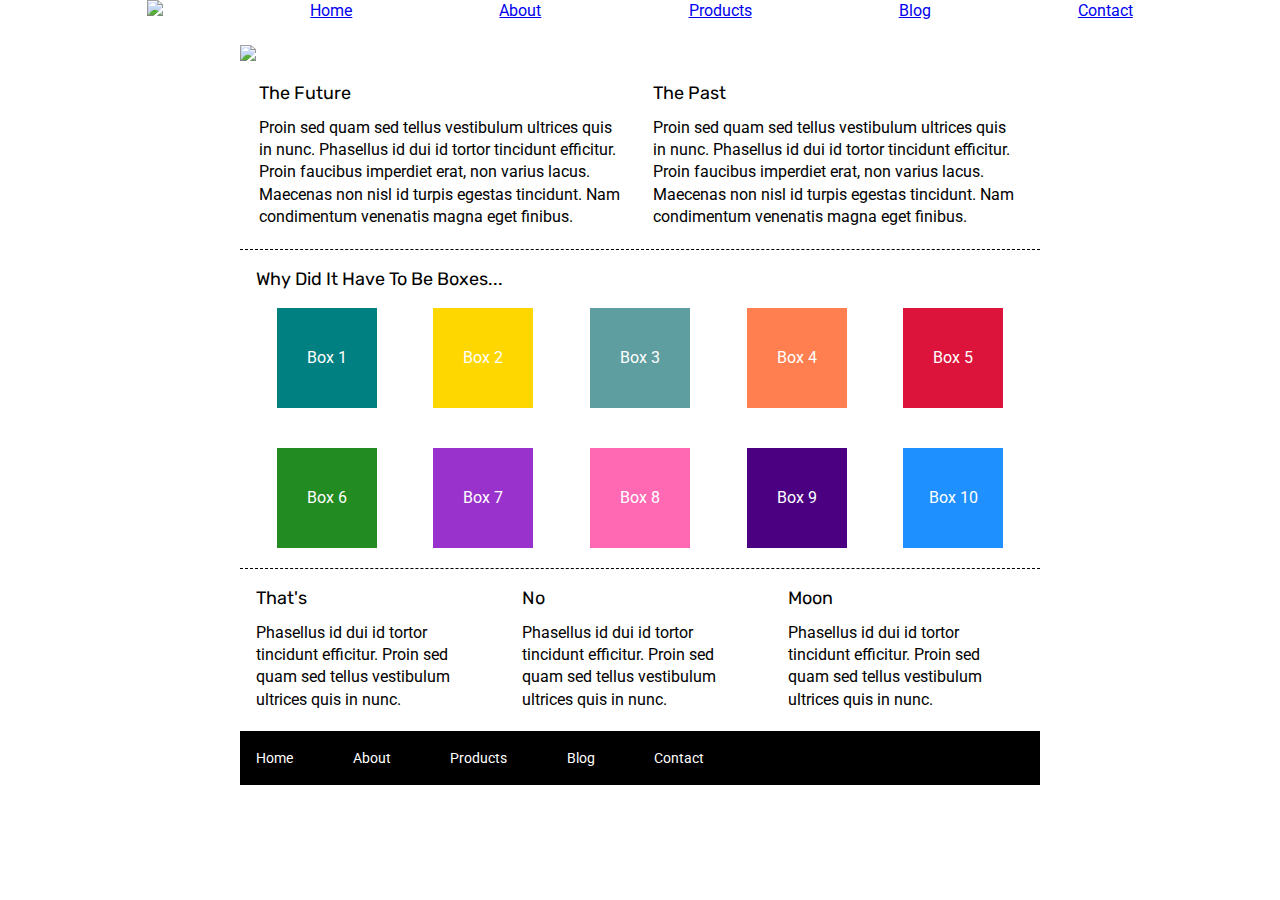
==== index.html @ 7f6af364 "Home page fixed. Extra style sheet renamed." ====
<!doctype html>

<html lang="en">
<head>
  <meta charset="utf-8">

  <title>Sprint Challenge - Home</title>

  <link href="https://fonts.googleapis.com/css?family=Roboto|Rubik" rel="stylesheet">
  <link rel="stylesheet" href="css/index.css">

</head>

<body>
    <header>
        
        <nav>
            <div><img src = "assets/lambda-black.png"></div>
            <div><a href = "#">Home</a></div>
            <div><a href = "about.html">About</a></div>
            <div><a href = "#">Products</a></div>
            <div><a href = "#">Blog</a></div>
            <div><a href = "#">Contact</a></div>
        </nav>
    </header>
    
    <div class="container">
        <img src = "./assets/jumbo.jpg">
        <section class="top-content">
            <div class="text-container">
                <h2>The Future</h2>
                <p>Proin sed quam sed tellus vestibulum ultrices quis in nunc. Phasellus id dui id tortor tincidunt efficitur. Proin faucibus imperdiet erat, non varius lacus. Maecenas non nisl id turpis egestas tincidunt. Nam condimentum venenatis magna eget finibus.</p>
            </div>
            <div class="text-container">
                <h2>The Past</h2>
                <p>Proin sed quam sed tellus vestibulum ultrices quis in nunc. Phasellus id dui id tortor tincidunt efficitur. Proin faucibus imperdiet erat, non varius lacus. Maecenas non nisl id turpis egestas tincidunt. Nam condimentum venenatis magna eget finibus.</p>
            </div>
        </section>
        
        <section class="middle-content">
        
            <h2>Why Did It Have To Be Boxes...</h2>
            
            <div class="boxes">
                <div id = "box1" class="box">Box 1</div>
                <div id = "box2" class="box">Box 2</div>
                <div id = "box3" class="box">Box 3</div>
                <div id = "box4" class="box">Box 4</div>
                <div id = "box5" class="box">Box 5</div>
                <div id = "box6" class="box">Box 6</div>
                <div id = "box7" class="box">Box 7</div>
                <div id = "box8" class="box">Box 8</div>
                <div id = "box9" class="box">Box 9</div>
                <div id = "box10" class="box">Box 10</div>
            </div>
        
        </section>

        <section class="bottom-content">

            <div class="text-container">
                <h2>That's</h2>
                <p>Phasellus id dui id tortor tincidunt efficitur. Proin sed quam sed tellus vestibulum ultrices quis in nunc.</p>
            </div>
            <div class="text-container">
                <h2>No</h2>
                <p>Phasellus id dui id tortor tincidunt efficitur. Proin sed quam sed tellus vestibulum ultrices quis in nunc.</p>
            </div>
            <div class="text-container">
                <h2>Moon</h2>
                <p>Phasellus id dui id tortor tincidunt efficitur. Proin sed quam sed tellus vestibulum ultrices quis in nunc.</p>
            </div>

        </section>
        
        <footer>
            <nav>
                <a href="#">Home</a>
                <a href="#">About</a>
                <a href="#">Products</a>
                <a href="#">Blog</a>
                <a href="#">Contact</a>
            </nav>
        </footer>
    </div><!-- container -->        
</body>
</html>
---- css/index.css ----
/* http://meyerweb.com/eric/tools/css/reset/ 
   v2.0 | 20110126
   License: none (public domain)
*/

html, body, div, span, applet, object, iframe,
h1, h2, h3, h4, h5, h6, p, blockquote, pre,
a, abbr, acronym, address, big, cite, code,
del, dfn, em, img, ins, kbd, q, s, samp,
small, strike, strong, sub, sup, tt, var,
b, u, i, center,
dl, dt, dd, ol, ul, li,
fieldset, form, label, legend,
table, caption, tbody, tfoot, thead, tr, th, td,
article, aside, canvas, details, embed, 
figure, figcaption, footer, header, hgroup, 
menu, nav, output, ruby, section, summary,
time, mark, audio, video {
	margin: 0;
	padding: 0;
	border: 0;
	font-size: 100%;
	font: inherit;
	vertical-align: baseline;
}
/* HTML5 display-role reset for older browsers */
article, aside, details, figcaption, figure, 
footer, header, hgroup, menu, nav, section {
	display: block;
}
body {
	line-height: 1;
}
ol, ul {
	list-style: none;
}
blockquote, q {
	quotes: none;
}
blockquote:before, blockquote:after,
q:before, q:after {
	content: '';
	content: none;
}
table {
	border-collapse: collapse;
	border-spacing: 0;
}

* {
    box-sizing: border-box;
}

html, body {
    height: 100%;
    font-family: 'Roboto', sans-serif;
}

h1, h2, h3, h4, h5 {
    font-size: 18px;
    margin-bottom: 15px;
    font-family: 'Rubik', sans-serif;
}

p {
    line-height: 1.4;
}

nav {
    display: flex;
    justify-content: space-evenly;
    align-items: flex-end;
    margin-bottom: 2%;
    text-decoration: none;
}

nav div {
    text-decoration: none;
}
.container {
    width: 800px;
    margin: 0 auto;
}

.top-content {
    display: flex;
    flex-wrap: wrap;
    justify-content: space-evenly;
    margin-bottom: 20px;
    border-bottom: 1px dashed black;
    margin-top: 20px;
}

.top-content .text-container {
    width: 48%;
    padding: 0 1%;
    padding-bottom: 20px;  
}

.middle-content {
    margin-bottom: 20px;
    border-bottom: 1px dashed black;
}

.middle-content h2 {
    padding: 0 2%;
    margin-bottom: 0;
}

.middle-content .boxes {
    display: flex;
    flex-wrap: wrap;
    justify-content: space-evenly;
}

#box1 {
    background:teal;
}

#box2 {
    background:gold;
}

#box3 {
    background:cadetblue;
}

#box4 {
    background:coral;
}

#box5 {
    background:crimson;
}

#box6 {
    background:forestgreen;
}

#box7 {
    background:darkorchid;
}

#box8 {
    background:hotpink;
}

#box9 {
    background:indigo;
}

#box10 {
    background:dodgerblue;
}

.middle-content .boxes .box {
    width: 12.5%;
    height: 100px;
    /* background: black; */
    margin: 20px 2.5%;
    color: white;
    display: flex;
    align-items: center;
    justify-content: center;
}

.bottom-content {
    display: flex;
    margin: 0 2% 20px;
    justify-content: space-around;
}

.bottom-content .text-container {
    padding-right: 4%;
}

.bottom-content .text-container:last-child {
    padding-right: 0;
}

footer {
    width: 100%;
    background: black;
}

footer nav {
    width: 60%;
    display: flex;
    justify-content: space-between;
    align-items: center;
    padding: 20px 2%;
    font-size: 14px;
}

footer nav a {
    color: white;
    text-decoration: none;
}
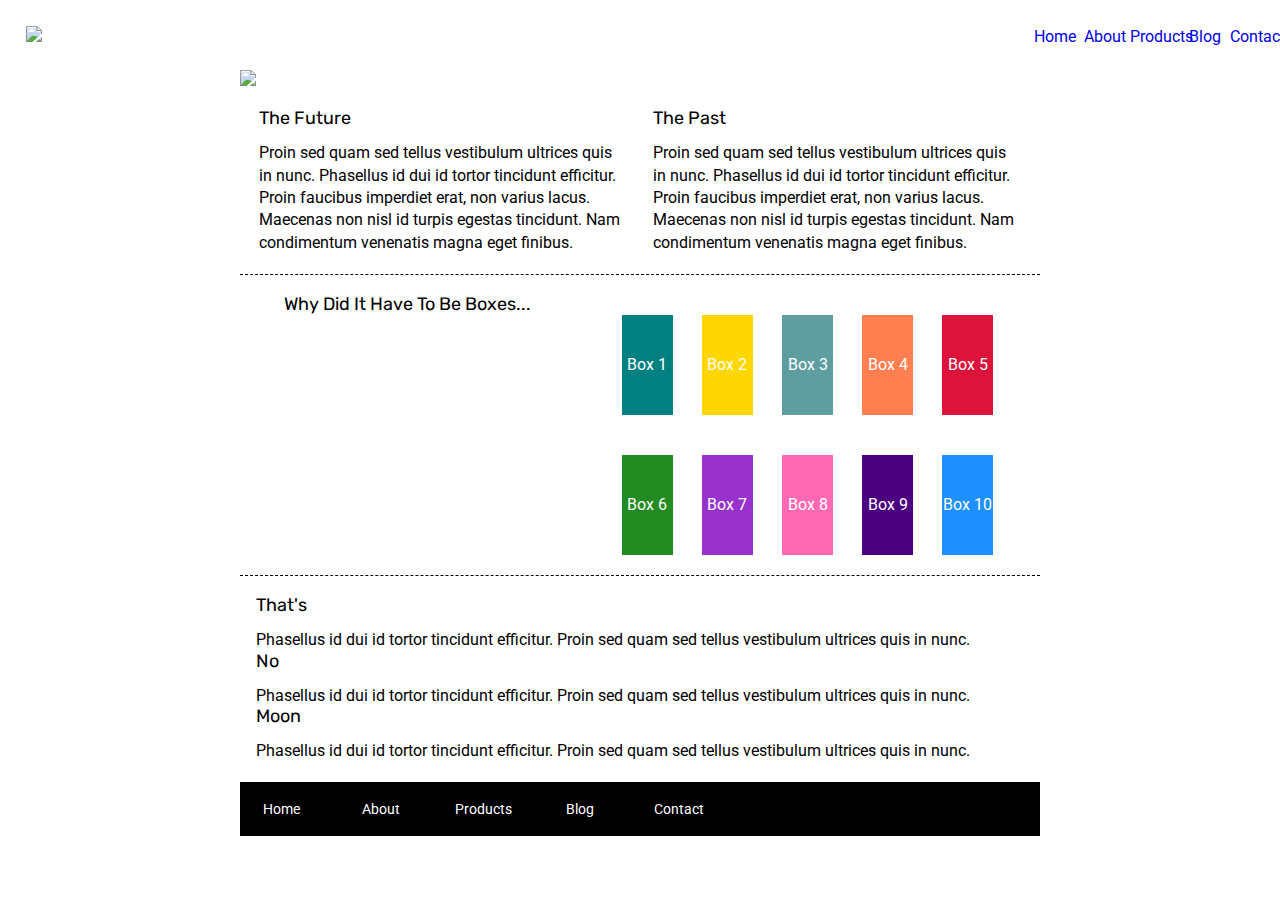
==== commit 124ec009: "Merge 195689a26a62ce54b748de22ecfdeb0507f5d58a into c91ae0ac1c6a46eff03c31a61951c7daf3983203" ====
--- a/index.html
+++ b/index.html
@@ -15,12 +15,16 @@
     <header>
         
         <nav>
-            <div><img src = "assets/lambda-black.png"></div>
-            <div><a href = "#">Home</a></div>
-            <div><a href = "about.html">About</a></div>
-            <div><a href = "#">Products</a></div>
-            <div><a href = "#">Blog</a></div>
-            <div><a href = "#">Contact</a></div>
+            <div class = "logo">
+                <img src = "assets/lambda-black.png">
+            </div>
+            <div class = "links">
+                <a href = "#">Home</a>
+                <a href = "about.html">About</a>
+                <a href = "#">Products</a>
+                <a href = "#">Blog</a>
+                <a href = "#">Contact</a>
+            </div>
         </nav>
     </header>
     
--- a/css/index.css
+++ b/css/index.css
@@ -68,14 +68,26 @@
 
 nav {
     display: flex;
-    justify-content: space-evenly;
+    justify-content: space-between;
     align-items: flex-end;
     margin-bottom: 2%;
+}
+
+nav a {
+    display: inline-block;
     text-decoration: none;
-}
-
-nav div {
-    text-decoration: none;
+    width: 50px;
+    text-align: center;
+}
+.logo {
+    width: 20%;
+    margin-top: 2%;
+    margin-left: 2%;
+}
+
+.links {
+    display: flex;
+    justify-content: flex-end;
 }
 .container {
     width: 800px;
@@ -100,6 +112,9 @@
 .middle-content {
     margin-bottom: 20px;
     border-bottom: 1px dashed black;
+    display: flex;
+    justify-content: space-around;
+    /* flex-wrap: wrap; */
 }
 
 .middle-content h2 {
@@ -165,9 +180,9 @@
 }
 
 .bottom-content {
-    display: flex;
+    
     margin: 0 2% 20px;
-    justify-content: space-around;
+   
 }
 
 .bottom-content .text-container {
